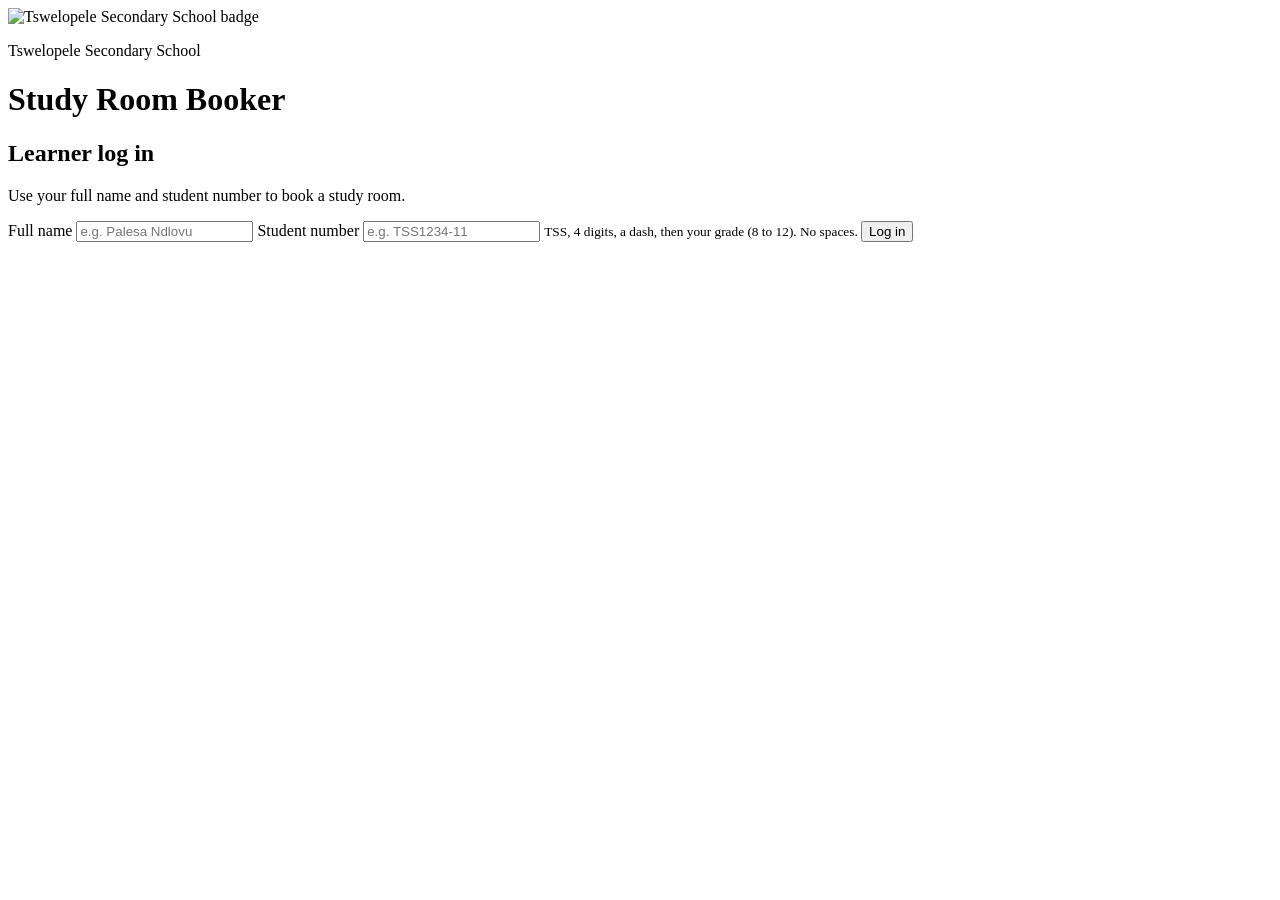
==== src/main/resources/public/login.html @ e11d06b3 "feat: add learner profile and study goal rules" ====
<!DOCTYPE html>
<html lang="en">
<head>
    <meta charset="UTF-8">
    <meta name="viewport" content="width=device-width, initial-scale=1.0">
    <title>Log in | Tswelopele Secondary School</title>
    <link rel="icon" href="/img/tss-badge.svg" type="image/svg+xml">
    <link rel="stylesheet" href="/css/style.css">
    <link rel="stylesheet" href="/css/login.css">
</head>
<body>
<header>
    <div class="brand">
        <img class="brand-badge" src="/img/tss-badge.svg" alt="Tswelopele Secondary School badge">
        <div>
            <p class="school-name" data-testid="school-name">Tswelopele Secondary School</p>
            <h1>Study Room Booker</h1>
        </div>
    </div>
</header>

<main class="login-main">
    <section data-testid="login-section">
        <h2>Learner log in</h2>
        <p class="section-intro">Use your full name and student number to book a study room.</p>

        <form id="login-form" class="login-form" data-testid="login-form">
            <label class="field">
                <span>Full name</span>
                <input type="text" name="name" id="learner-name" data-testid="learner-name"
                       placeholder="e.g. Palesa Ndlovu" autocomplete="name" required>
            </label>

            <label class="field">
                <span>Student number</span>
                <input type="text" name="studentNumber" id="student-number" data-testid="student-number"
                       placeholder="e.g. TSS1234-11" autocomplete="off" aria-describedby="student-number-hint" required>
                <small id="student-number-hint" class="hint">
                    TSS, 4 digits, a dash, then your grade (8 to 12). No spaces.
                </small>
            </label>

            <button type="submit" id="login-button" data-testid="login-button">Log in</button>
        </form>

        <p id="login-message" class="message" data-testid="login-message" role="alert"></p>
    </section>
</main>

<script src="/js/login.js"></script>
</body>
</html>
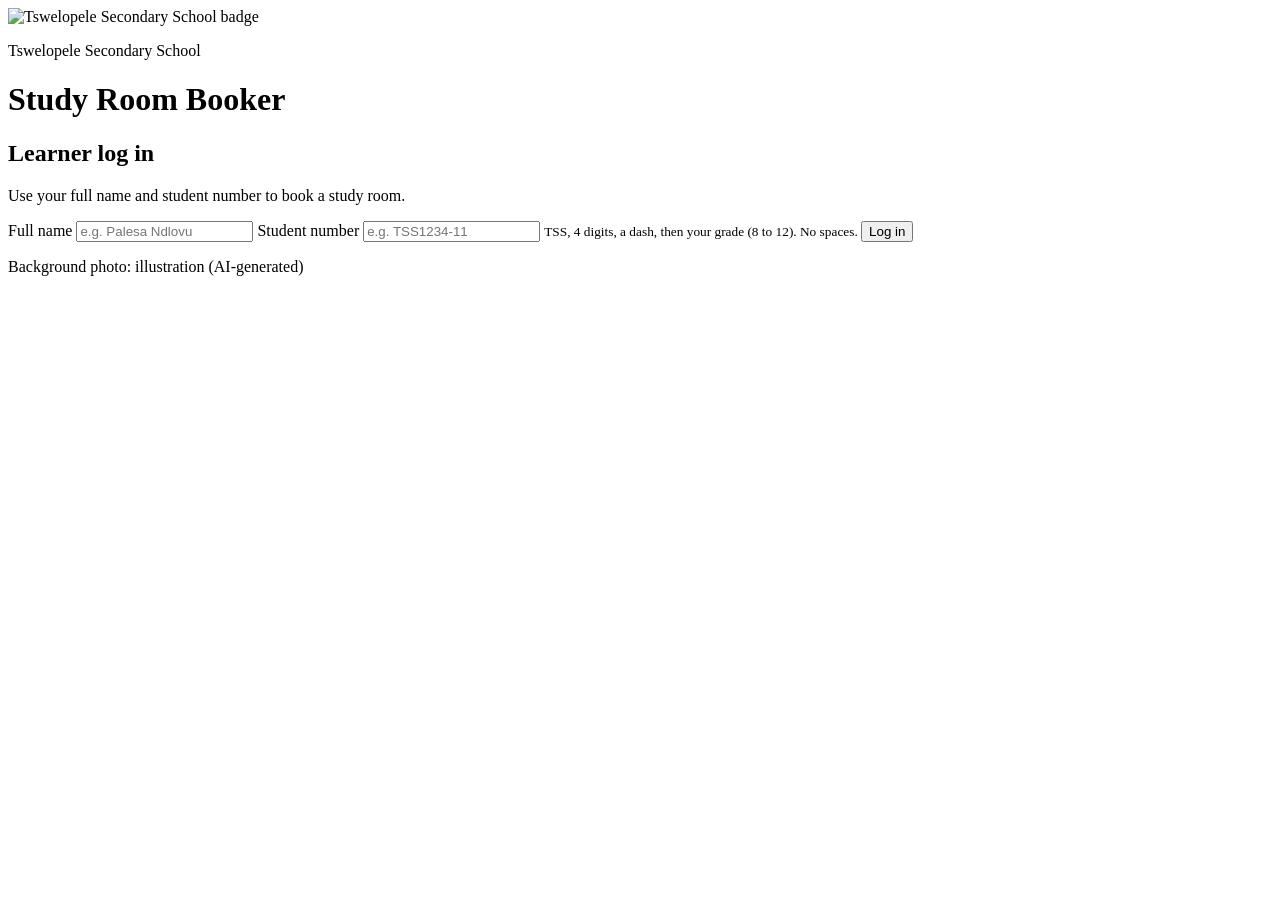
==== commit 92481aad: "feat: show a blurred school photo behind the login page" ====
--- a/src/main/resources/public/login.html
+++ b/src/main/resources/public/login.html
@@ -8,7 +8,10 @@
     <link rel="stylesheet" href="/css/style.css">
     <link rel="stylesheet" href="/css/login.css">
 </head>
-<body>
+<body class="login-page">
+<!-- The school photo sits behind everything, blurred, under a maroon gradient -->
+<div class="login-backdrop" aria-hidden="true"></div>
+
 <header>
     <div class="brand">
         <img class="brand-badge" src="/img/tss-badge.svg" alt="Tswelopele Secondary School badge">
@@ -47,6 +50,8 @@
     </section>
 </main>
 
+<p class="photo-note">Background photo: illustration (AI-generated)</p>
+
 <script src="/js/login.js"></script>
 </body>
 </html>
